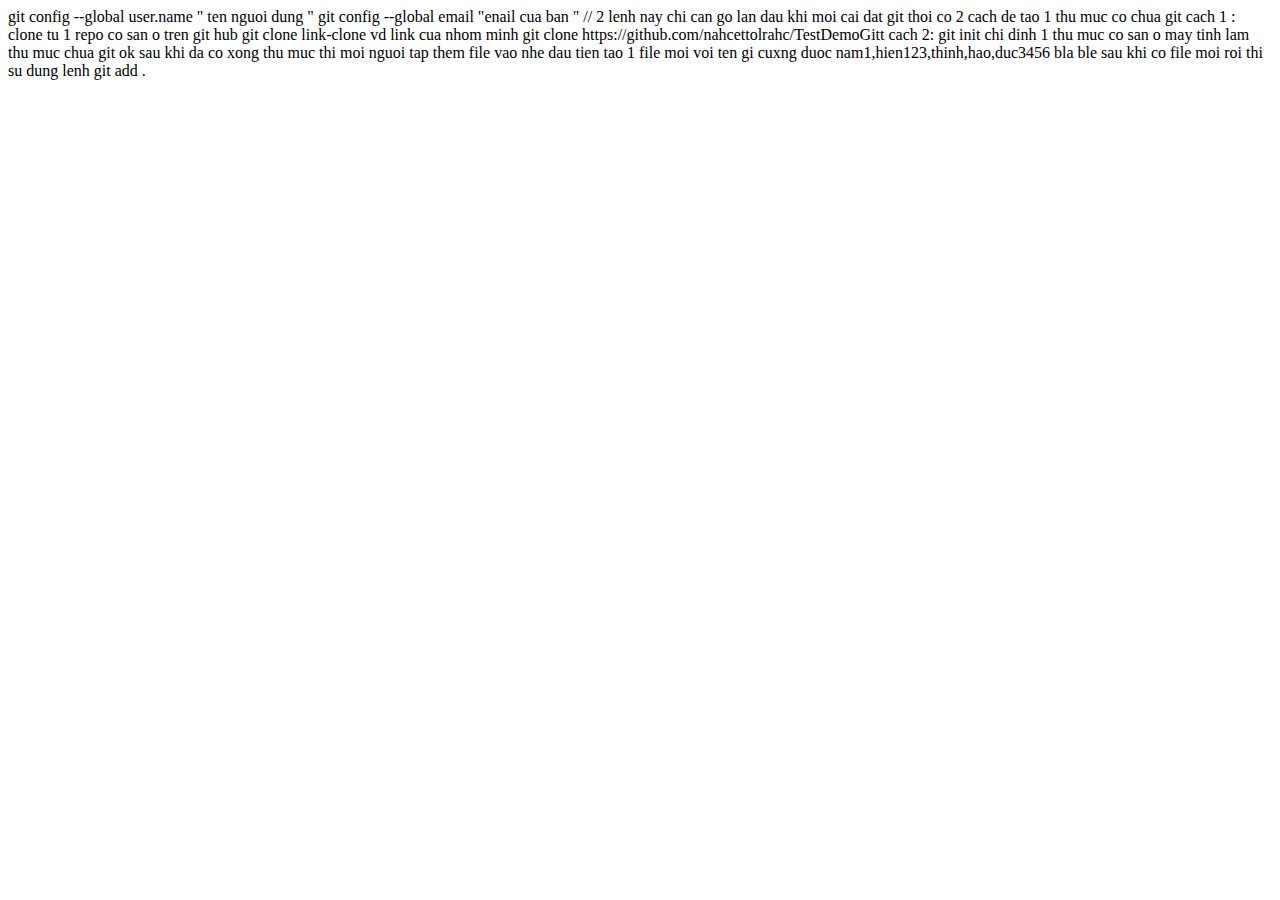
==== basic git for dummie.html @ a526e149 "update from txt to html" ====
<!DOCTYPE html>
<html>
<head>
<title>Basic Git 4 Dummies</title>
</head>

<body>
    git config --global user.name " ten nguoi dung "
    git config --global email "enail cua ban "
    // 2 lenh nay chi can go lan dau khi moi cai dat git thoi
    
    co 2 cach de tao 1 thu muc co chua git 
    cach 1 :
    clone tu 1 repo co san o tren git hub
    
    git clone link-clone
    vd link cua nhom minh 
    git clone https://github.com/nahcettolrahc/TestDemoGitt
    
    cach 2:
    git init 
    chi dinh 1 thu muc co san o may tinh lam thu muc chua git 
    
    ok sau khi da co xong thu muc thi moi nguoi tap them file vao nhe 
    dau tien tao 1 file moi voi ten gi cuxng duoc nam1,hien123,thinh,hao,duc3456 bla ble
    sau khi co file moi roi thi su dung lenh
    git add . 
    
</body>
</html>
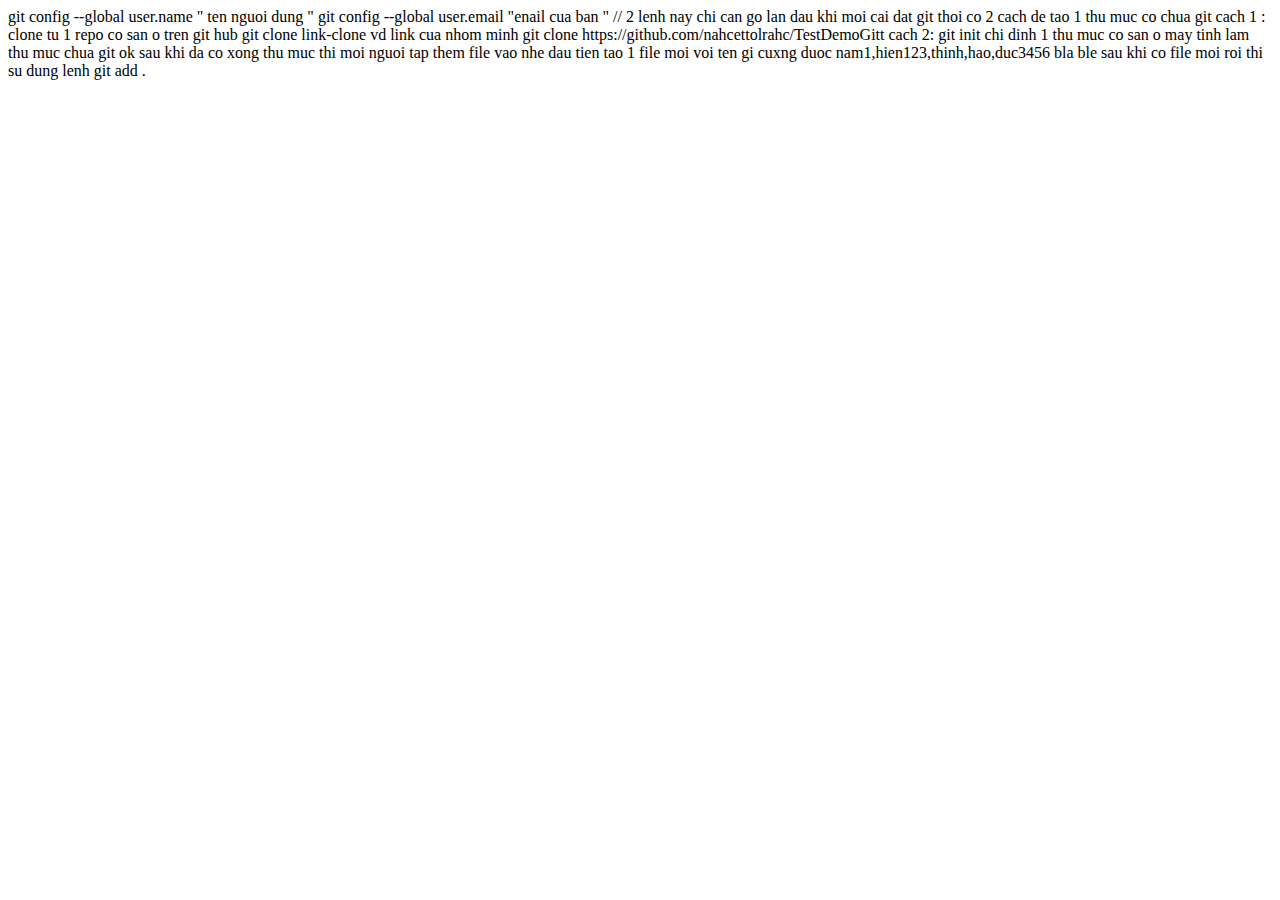
==== commit ef0de081: "from txt to html" ====
--- a/basic git for dummie.html
+++ b/basic git for dummie.html
@@ -6,7 +6,7 @@
 
 <body>
     git config --global user.name " ten nguoi dung "
-    git config --global email "enail cua ban "
+    git config --global user.email "enail cua ban "
     // 2 lenh nay chi can go lan dau khi moi cai dat git thoi
     
     co 2 cach de tao 1 thu muc co chua git 
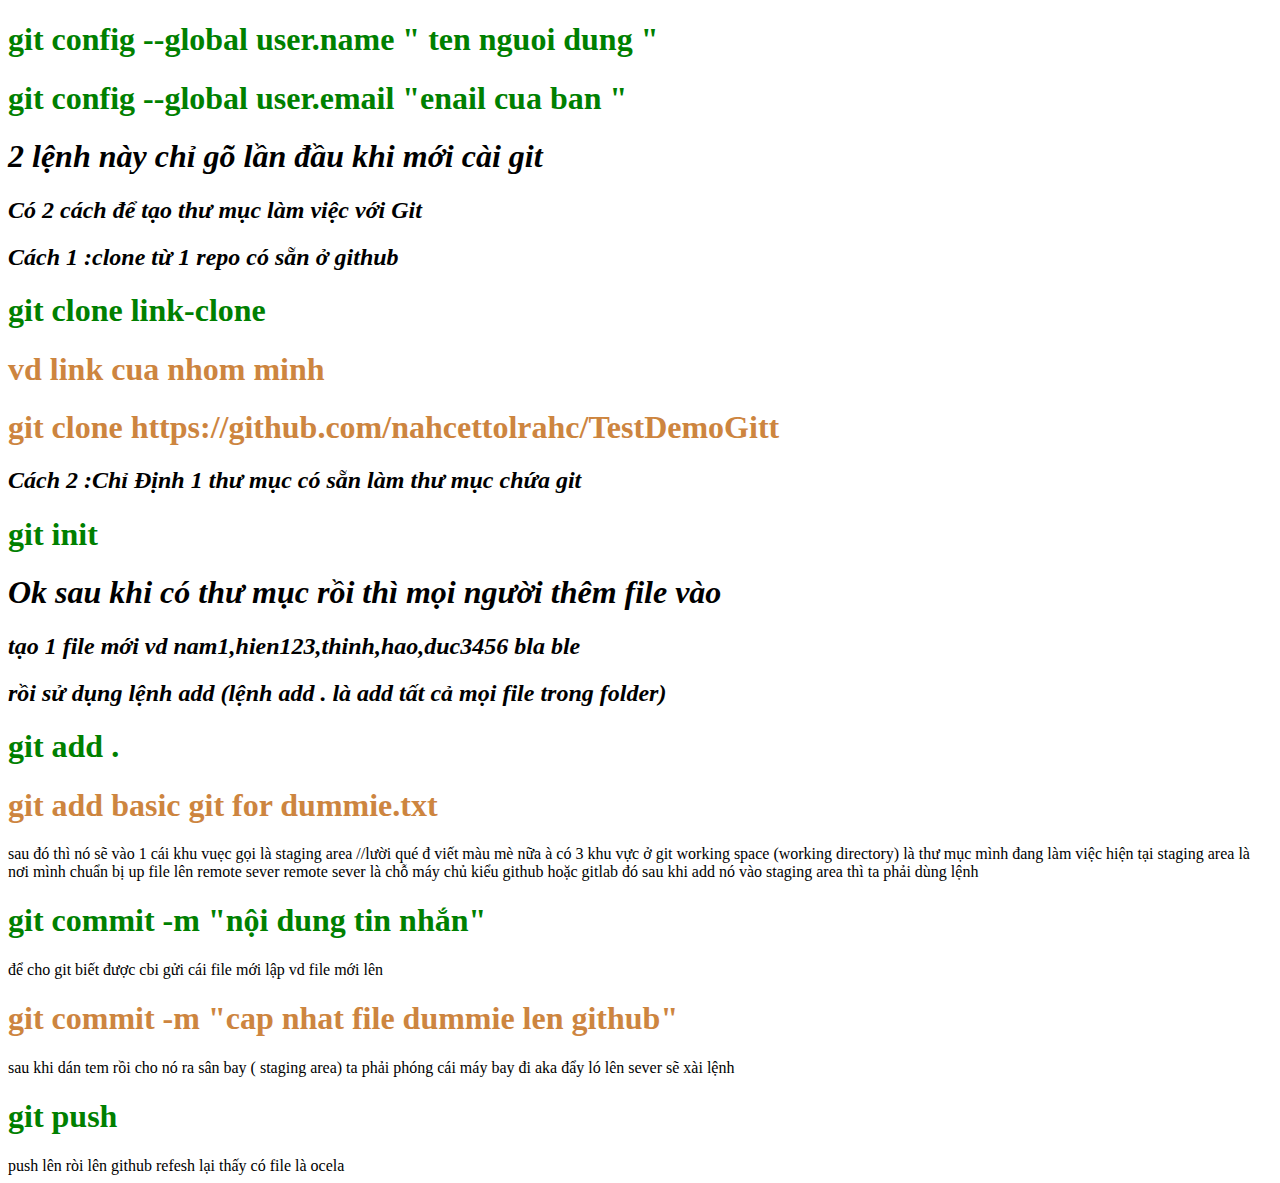
==== commit 028a7808: "cap nhat file dummie" ====
--- a/basic git for dummie.html
+++ b/basic git for dummie.html
@@ -1,35 +1,46 @@
 <!DOCTYPE html>
 <html>
+
 <head>
-<title>Basic Git 4 Dummies</title>
+    <title>Basic Git 4 Dummies</title>
+    <link rel="stylesheet" href="BG4D.css">
 </head>
 
 <body>
-    git config --global user.name " ten nguoi dung "
-    git config --global user.email "enail cua ban "
-    // 2 lenh nay chi can go lan dau khi moi cai dat git thoi
+    <h1 class="code">git config --global user.name " ten nguoi dung "</h1>
+    <h1 class="code">git config --global user.email "enail cua ban "</h1>
+    <h1 class="note"> 2 lệnh này chỉ gõ lần đầu khi mới cài git </h2>
+
+    <h2 class="note"> Có 2 cách để tạo thư mục làm việc với Git </h2>
+    <h2 class="note">Cách 1 :clone từ 1 repo có sẵn ở github</h2>
+    <h1 class="code">git clone link-clone</h1>
+    <h1 class="example">vd link cua nhom minh</h2> 
+    <h1 class="example">git clone https://github.com/nahcettolrahc/TestDemoGitt</h2>    
+    <h2 class="note">Cách 2 :Chỉ Định 1 thư mục có sẵn làm thư mục chứa git</h2>
+    <h1 id="code"></h1>
+    <h1 class="code">git init</h1>
     
-    co 2 cach de tao 1 thu muc co chua git 
-    cach 1 :
-    clone tu 1 repo co san o tren git hub
-    
-    git clone link-clone
-    vd link cua nhom minh 
-    git clone https://github.com/nahcettolrahc/TestDemoGitt
-    
-    cach 2:
-    git init 
-    chi dinh 1 thu muc co san o may tinh lam thu muc chua git 
-    
-    ok sau khi da co xong thu muc thi moi nguoi tap them file vao nhe 
-    dau tien tao 1 file moi voi ten gi cuxng duoc nam1,hien123,thinh,hao,duc3456 bla ble
-    sau khi co file moi roi thi su dung lenh
-    git add . 
-    
-</body>
-</html>
+    <h1 class="note">Ok sau khi có thư mục rồi thì mọi người thêm file vào</h1>
+    <h2 class="note">tạo 1 file mới vd nam1,hien123,thinh,hao,duc3456 bla ble</h1>
+    <h2 class="note">rồi sử dụng lệnh add (lệnh add . là add tất cả mọi file trong folder)</h1>
+    <h1 class="code">git add .</h1>
+    <h1 class="example">git add basic git for dummie.txt </h1>
+    sau đó thì nó sẽ vào 1 cái khu vuẹc gọi là staging area //lười qué đ viết màu mè nữa
+    à có 3 khu vực ở git
+    working space (working directory) là thư mục mình đang làm việc hiện tại
+    staging area là nơi mình chuẩn bị up file lên remote sever 
+    remote sever là chỗ máy chủ kiểu github hoặc gitlab
+
+    đó sau khi add nó vào staging area thì ta phải dùng lệnh 
+    <h1 class="code">git commit -m "nội dung tin nhắn"</h1>
+    để cho git biết được cbi gửi cái file mới lập vd file mới lên
+    <h1 class="example">git commit -m "cap nhat file dummie len github"</h1>
+    sau khi dán tem rồi cho nó ra sân bay ( staging area) ta phải phóng cái máy bay đi aka đẩy ló lên sever
+    sẽ xài lệnh 
+    <h1 class="code">git push</h1>
+    push lên ròi lên github refesh lại thấy có file là ocela
 
 
+</body>
 
-
-
+</html>--- a/BG4D.css
+++ b/BG4D.css
@@ -0,0 +1,12 @@
+h1.code{
+    color: green;
+}
+h1.note{
+    font-style: italic;
+}
+h2.note{
+    font-style: italic;
+}
+h1.example{
+    color: peru;
+}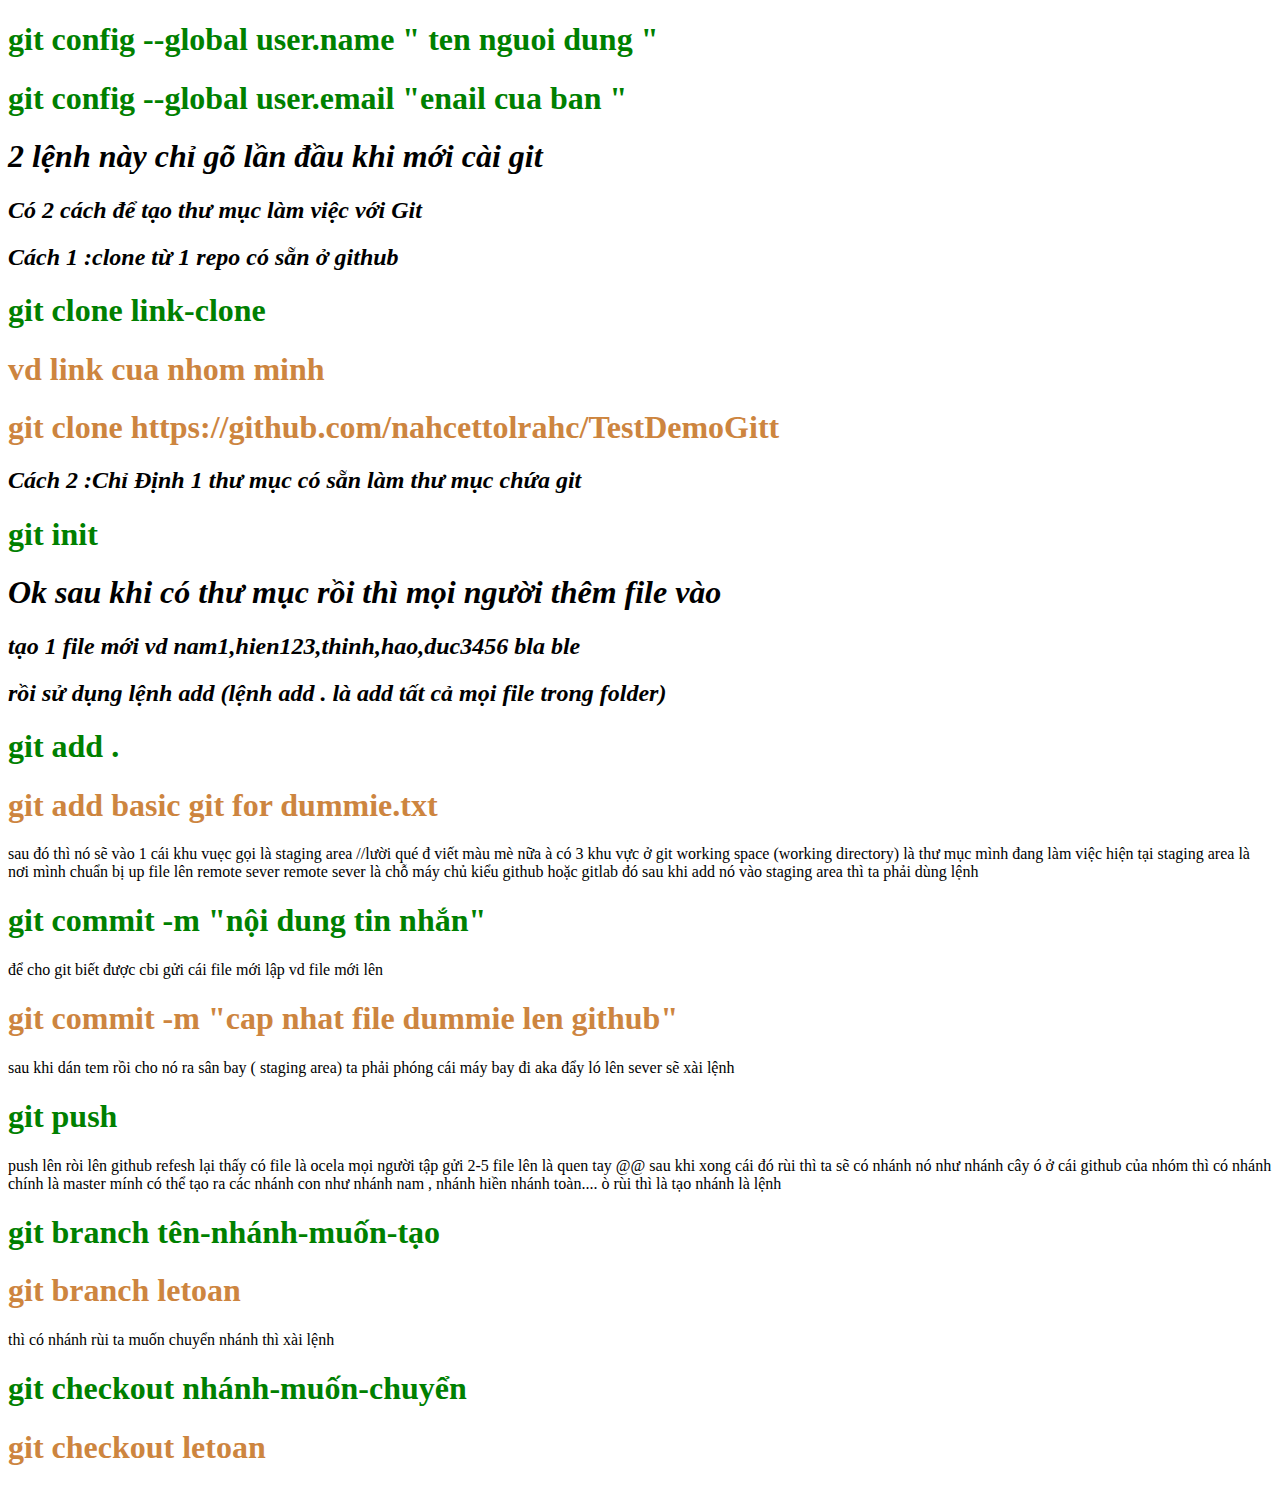
==== commit 63851af2: "updattttt" ====
--- a/basic git for dummie.html
+++ b/basic git for dummie.html
@@ -41,6 +41,20 @@
     push lên ròi lên github refesh lại thấy có file là ocela
 
 
+    mọi người tập gửi 2-5 file lên là quen tay @@ 
+
+    sau khi xong cái đó rùi thì ta sẽ có nhánh
+    nó như nhánh cây ó 
+    ở cái github của nhóm thì có nhánh chính là master 
+    mính có thể tạo ra các nhánh con như nhánh nam , nhánh hiền nhánh toàn....
+    ò rùi thì là tạo nhánh là lệnh 
+    <h1 class="code">git branch tên-nhánh-muốn-tạo</h1>
+    <h1 class="example">git branch letoan</h1>
+    thì có nhánh rùi ta muốn chuyển nhánh thì xài lệnh 
+    <h1 class="code">git checkout nhánh-muốn-chuyển</h1>
+    <h1 class="example">git checkout letoan</h1>
+
+
 </body>
 
 </html>